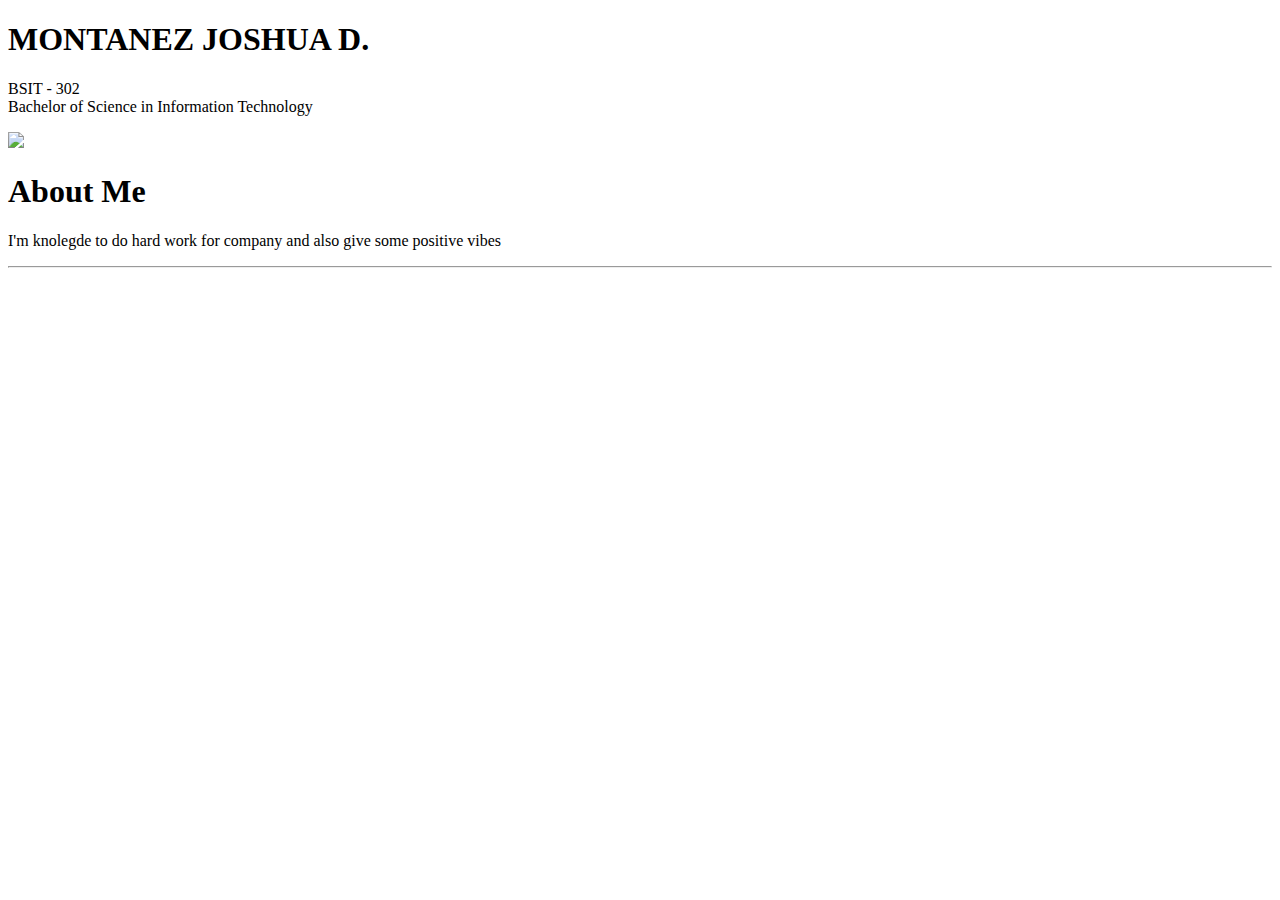
==== Activity3/index.html @ 5b7afbe3 "ImageBoxlayout" ====
<!DOCTYPE html>
<html lang="en">

<head>
  <meta charset="UTF-8" />
  <meta name="viewport" content="width=device-width, initial-scale=1.0" />
  <link rel="stylesheet" href="styles.css" />
  <title>Browser</title>
</head>

<body>
  <div>
    <h1>MONTANEZ JOSHUA D.</h1>
    <p>BSIT - 302 <br> Bachelor of Science in Information Technology</p>
  </div>

  <img src="https://th.bing.com/th/id/OIP.myS8O74p8BKnRElUeB9q5gAAAA?rs=1&pid=ImgDetMain">

  <h1>About Me</h1>
  <p>
    I'm knolegde to do hard work for company and also give some positive vibes
  </p>
 
 
  <hr />
 
</body>
</html>
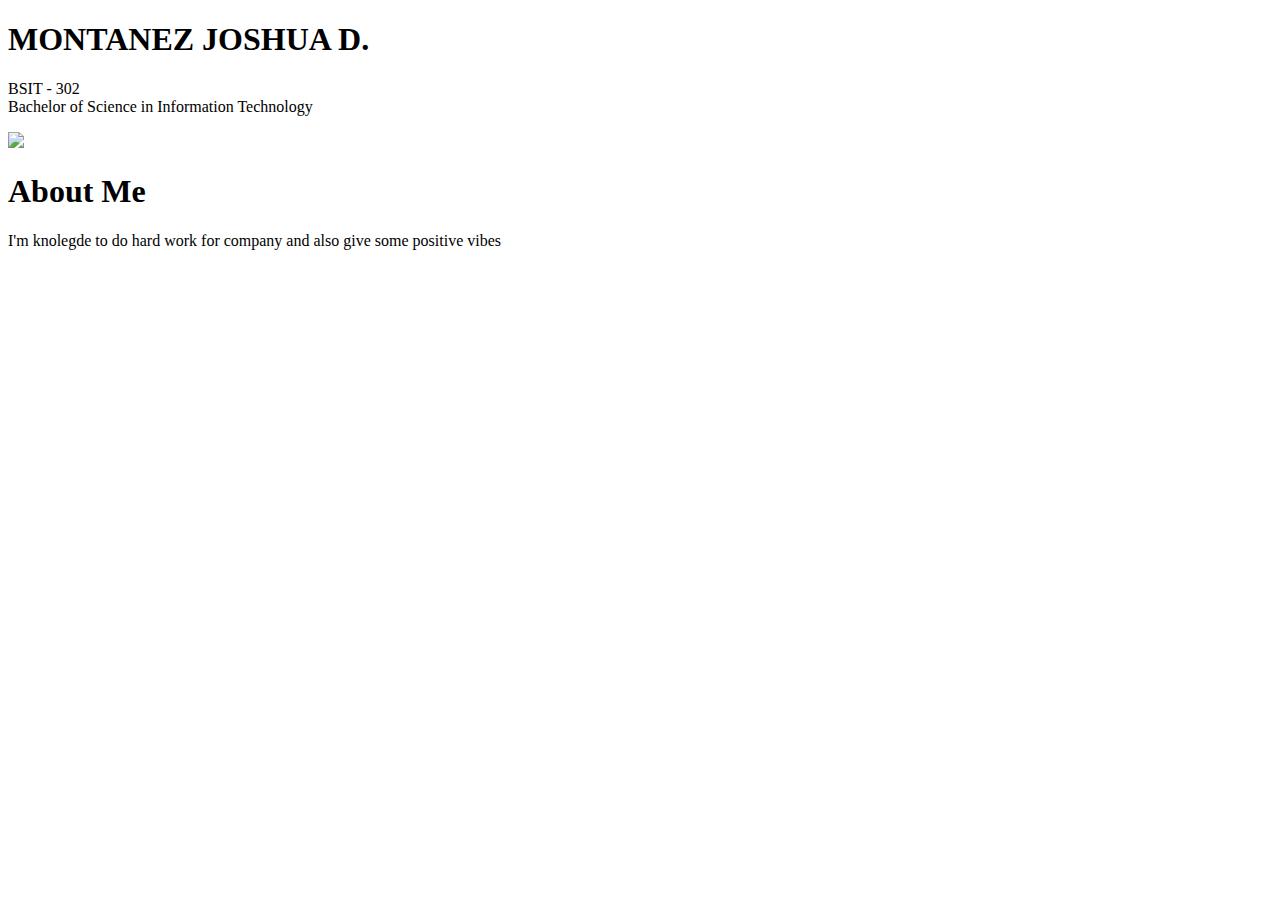
==== commit ca238a36: "Update index.html" ====
--- a/Activity3/index.html
+++ b/Activity3/index.html
@@ -22,7 +22,7 @@
   </p>
  
  
-  <hr />
+  
  
 </body>
-</html>+</html>
